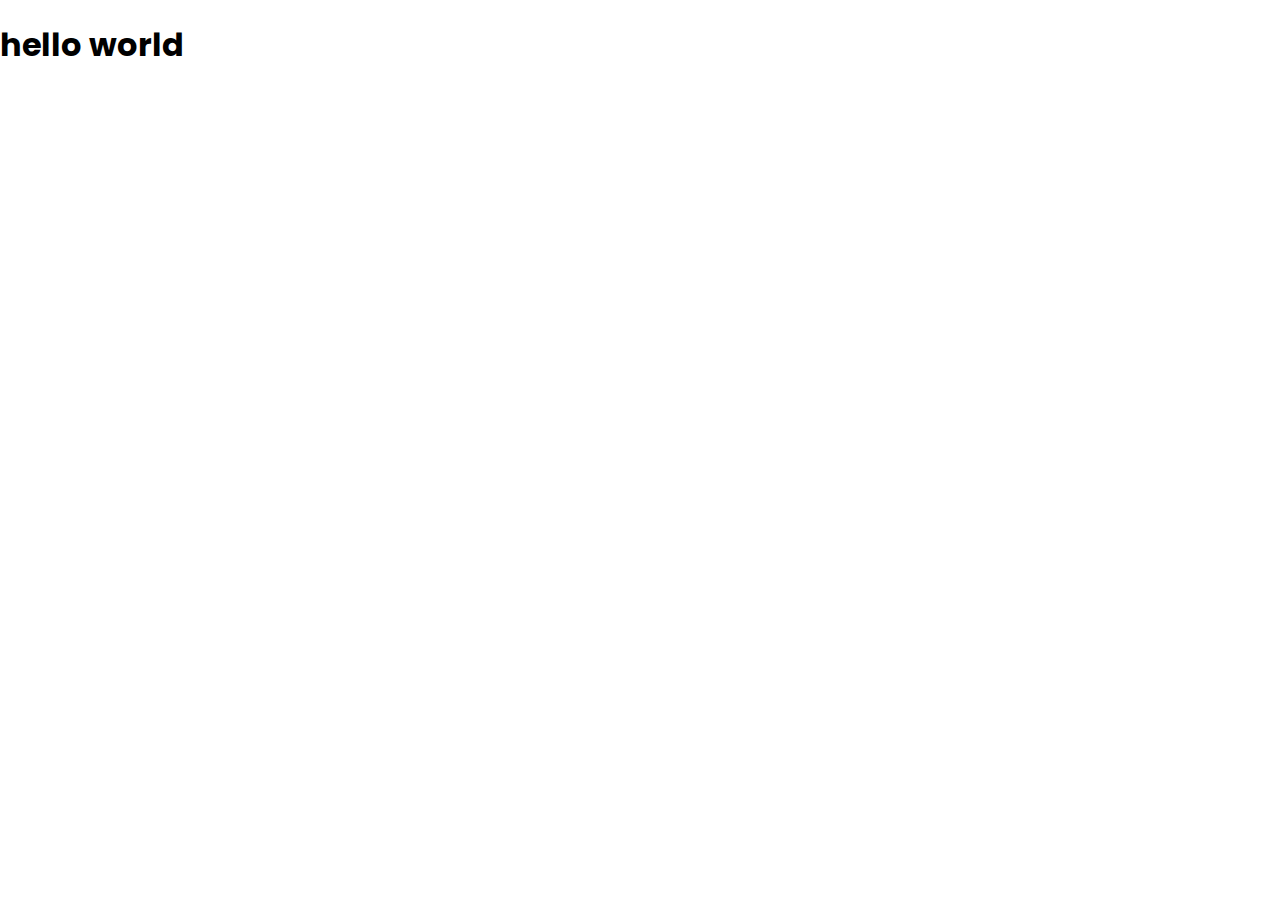
==== quiz-app/index.html @ 54d16b8d "started qize project" ====
<!DOCTYPE html>
<html lang="en">
<head>
    <meta charset="UTF-8">
    <meta name="viewport" content="width=device-width, initial-scale=1.0">
    <title>Title</title>
    <link rel="stylesheet" href="style.css">
    <script src="script.js" defer></script>
</head>
<body>
    <h1>hello world</h1>

   
</body>
</html>
---- quiz-app/style.css ----
@import url('https://fonts.googleapis.com/css2?family=Poppins:wght@200;400&display=swap');

*{
    box-sizing: border-box;
}

body {
    font-family: 'Poppins', sans-serif;
    margin: 0;
}
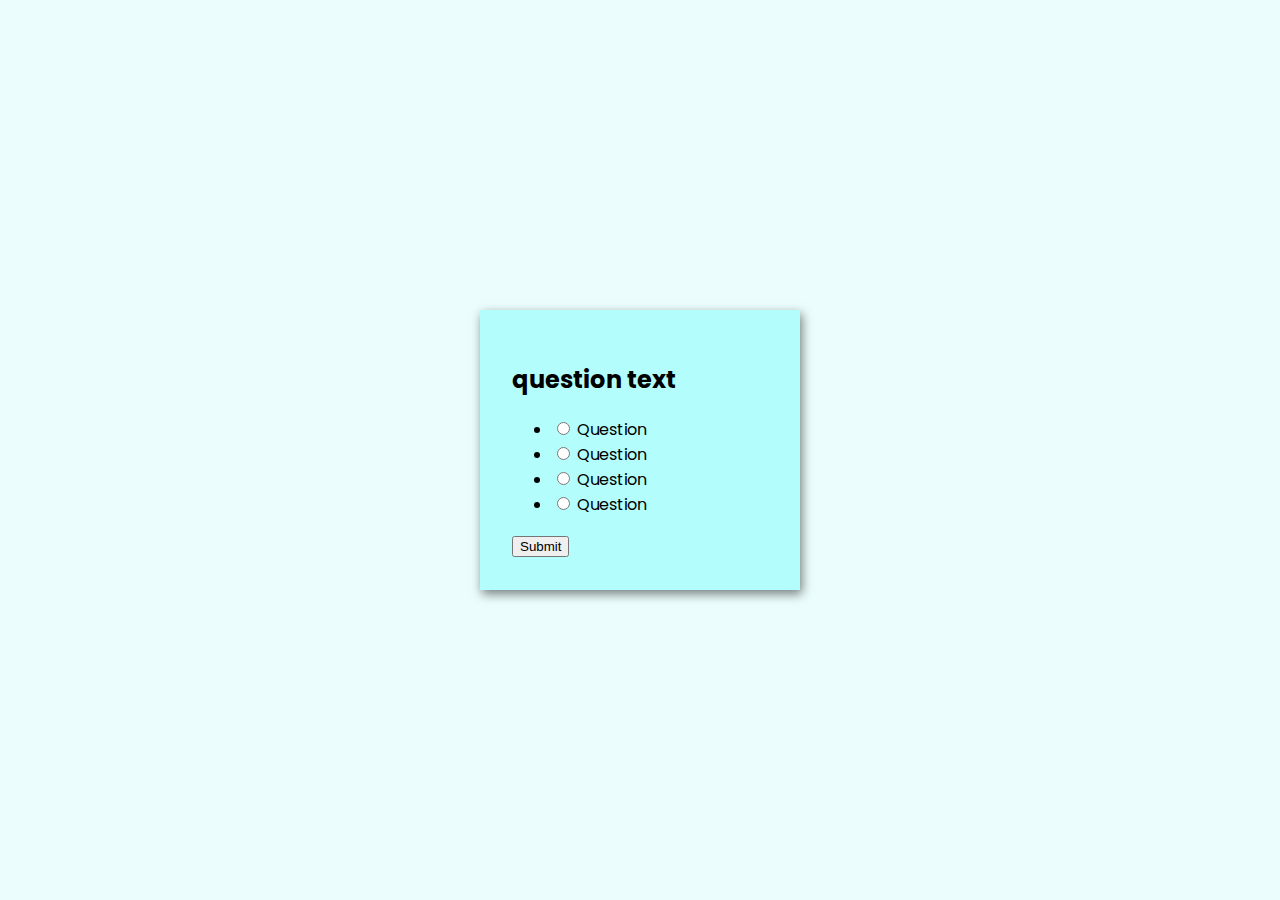
==== commit e96de815: "working on quiz container" ====
--- a/quiz-app/index.html
+++ b/quiz-app/index.html
@@ -9,8 +9,30 @@
     <script src="script.js" defer></script>
 </head>
 <body>
-    <h1>hello world</h1>
-
+     <div class="quiz-container">
+        <div class="quiz-header">
+            <h2>question text</h2>
+            <ul>
+                <li>
+                   <input type="radio" id="a" name="answer">
+                    <lablel>Question</lablel>
+                </li>
+                <li>
+                    <input type="radio" id="b" name="answer">
+                     <lablel>Question</lablel>
+                 </li>
+                <li>
+                    <input type="radio" id="c" name="answer">
+                     <lablel>Question</lablel>
+                </li>
+                <li>
+                    <input type="radio" id="d" name="answer">
+                     <lablel>Question</lablel>
+                </li>
+            </ul>
+            <button>Submit</button>
+        </div>
+     </div>
    
 </body>
 </html>--- a/quiz-app/style.css
+++ b/quiz-app/style.css
@@ -8,4 +8,18 @@
 body {
     font-family: 'Poppins', sans-serif;
     margin: 0;
+    background-color: hsla(177, 78%, 91%, 0.478);
+    display: flex;
+    align-items: center;
+    /* text-align: center; */
+    justify-content: center;
+    min-height: 100vh;
+}
+.quiz-container {
+    width: 20rem;
+    background-color: hsla(180, 100%, 50%, 0.235);
+    box-shadow: 2px 4px 10px rgba(0, 0, 0, 0.5);
+}
+.quiz-header {
+    padding: 2rem;
 }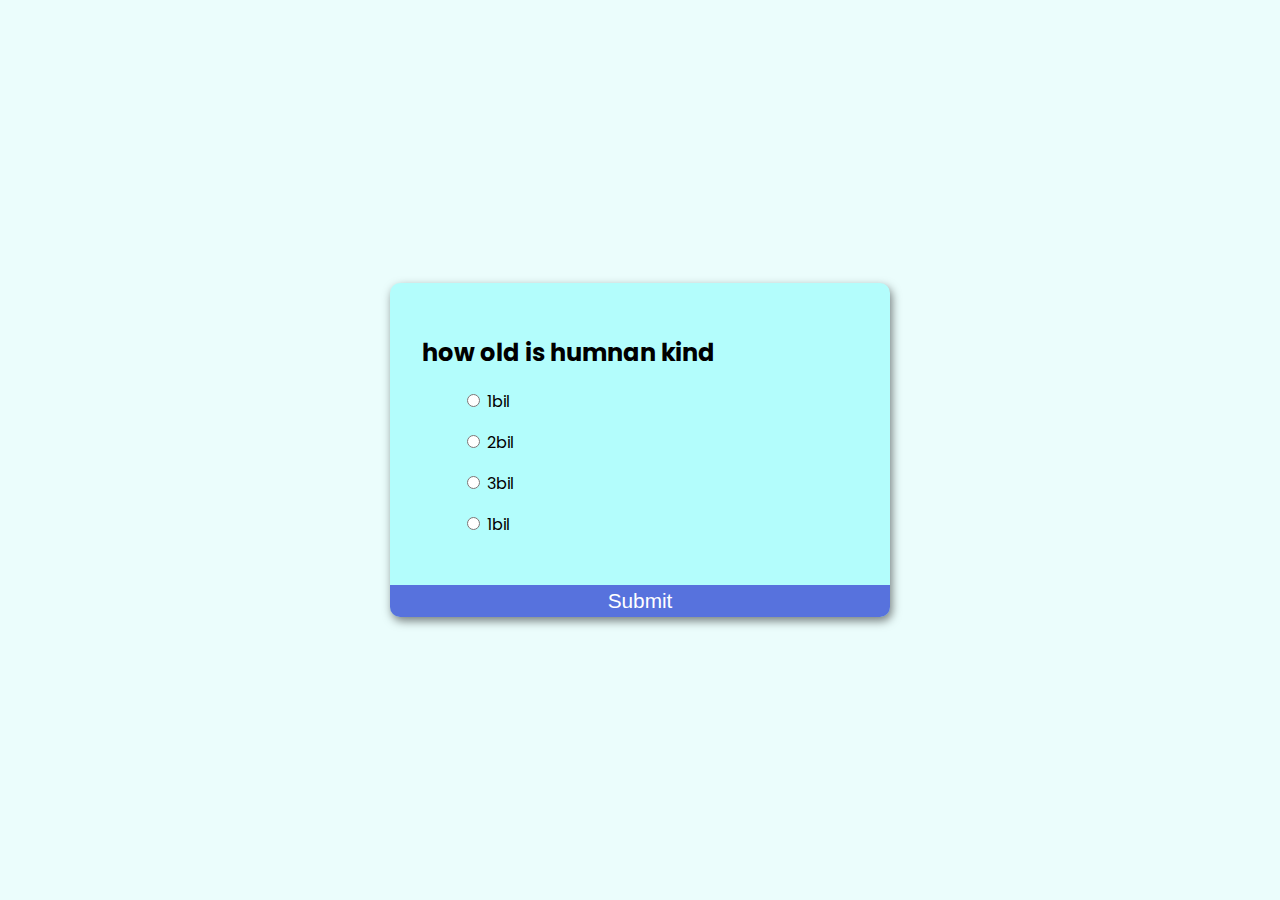
==== commit 0a6c267a: "gettin the answer for the choice question" ====
--- a/quiz-app/index.html
+++ b/quiz-app/index.html
@@ -11,27 +11,28 @@
 <body>
      <div class="quiz-container">
         <div class="quiz-header">
-            <h2>question text</h2>
+            <h2 id="question">question text</h2>
             <ul>
                 <li>
-                   <input type="radio" id="a" name="answer">
-                    <lablel>Question</lablel>
+                    <input type="radio" id="a" name="answer">
+                    <label id="a_text" for="a">Question</label>
                 </li>
                 <li>
                     <input type="radio" id="b" name="answer">
-                     <lablel>Question</lablel>
-                 </li>
+                    <label id="b_text" for="b">Question</label>
+                </li>
                 <li>
                     <input type="radio" id="c" name="answer">
-                     <lablel>Question</lablel>
+                    <label id="c_text" for="c">Question</label>
                 </li>
                 <li>
                     <input type="radio" id="d" name="answer">
-                     <lablel>Question</lablel>
+                    <label id="d_text" for="d">Question</label>
                 </li>
+
             </ul>
-            <button>Submit</button>
         </div>
+        <button id="submit">Submit</button>
      </div>
    
 </body>
--- a/quiz-app/style.css
+++ b/quiz-app/style.css
@@ -16,10 +16,39 @@
     min-height: 100vh;
 }
 .quiz-container {
-    width: 20rem;
+    width: 500px;
+    max-width: 100%;
+    border-radius: 10px;
     background-color: hsla(180, 100%, 50%, 0.235);
     box-shadow: 2px 4px 10px rgba(0, 0, 0, 0.5);
+    overflow: hidden;
 }
 .quiz-header {
     padding: 2rem;
+}
+ul {
+    list-style: none;
+    margin: 0;
+}
+ul li {
+    margin: 1rem 0;
+    cursor: pointer;
+}
+ul li label {
+    cursor: pointer;
+}
+
+button {
+    width: 100%;
+    background-color: hsla(240, 72%, 46%, 0.63);
+    height: 2rem;
+    border: none;
+    display: block;
+    color: white;
+    font-size: 1.3rem;
+    cursor: pointer;
+}
+button:hover {
+    background-color: hsla(240, 78%, 16%, 0.63);
+
 }